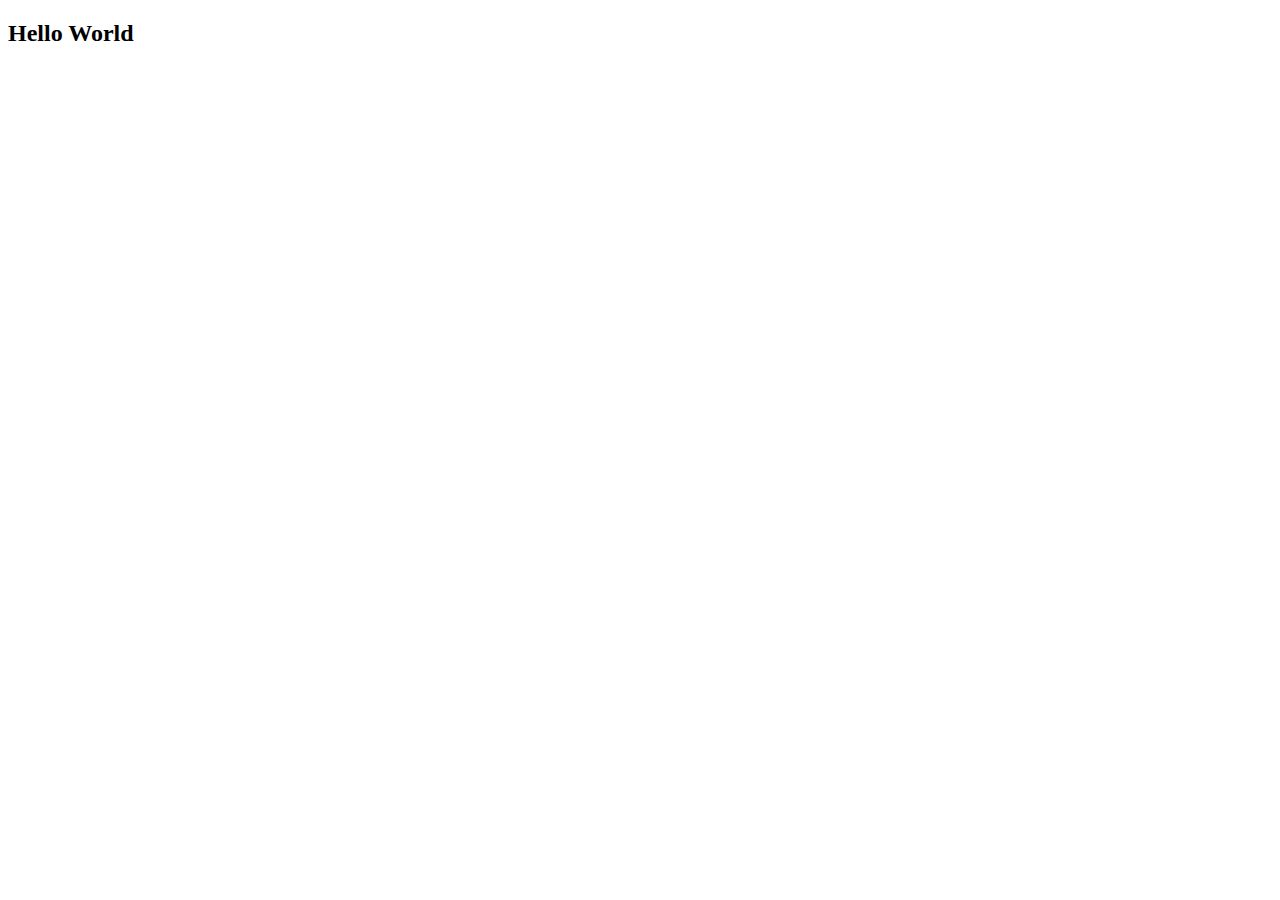
==== index.html @ e309567d "converting to one page" ====
<!DOCTYPE html>
<html lang="en">

<head>
    <meta charset="UTF-8" />
    <meta name="viewport" content="width=device-width, initial-scale=1.0" />
    <meta http-equiv="X-UA-Compatible" content="ie=edge" />
    <title>Go WebSocket Tutorial</title>
</head>

<body>
    <h2>Hello World</h2>

    <script>
        let socket = new WebSocket("wss://localhost:8080/ws");
        console.log("Attempting Connection...");

        socket.onopen = () => {
            console.log("Successfully Connected");
            socket.send("Hi From the Client!");
        };

        socket.onclose = event => {
            console.log("Socket Closed Connection: ", event);
        };

        socket.onerror = error => {
            console.log("Socket Error: ", error);
        };


    </script>
</body>

</html>
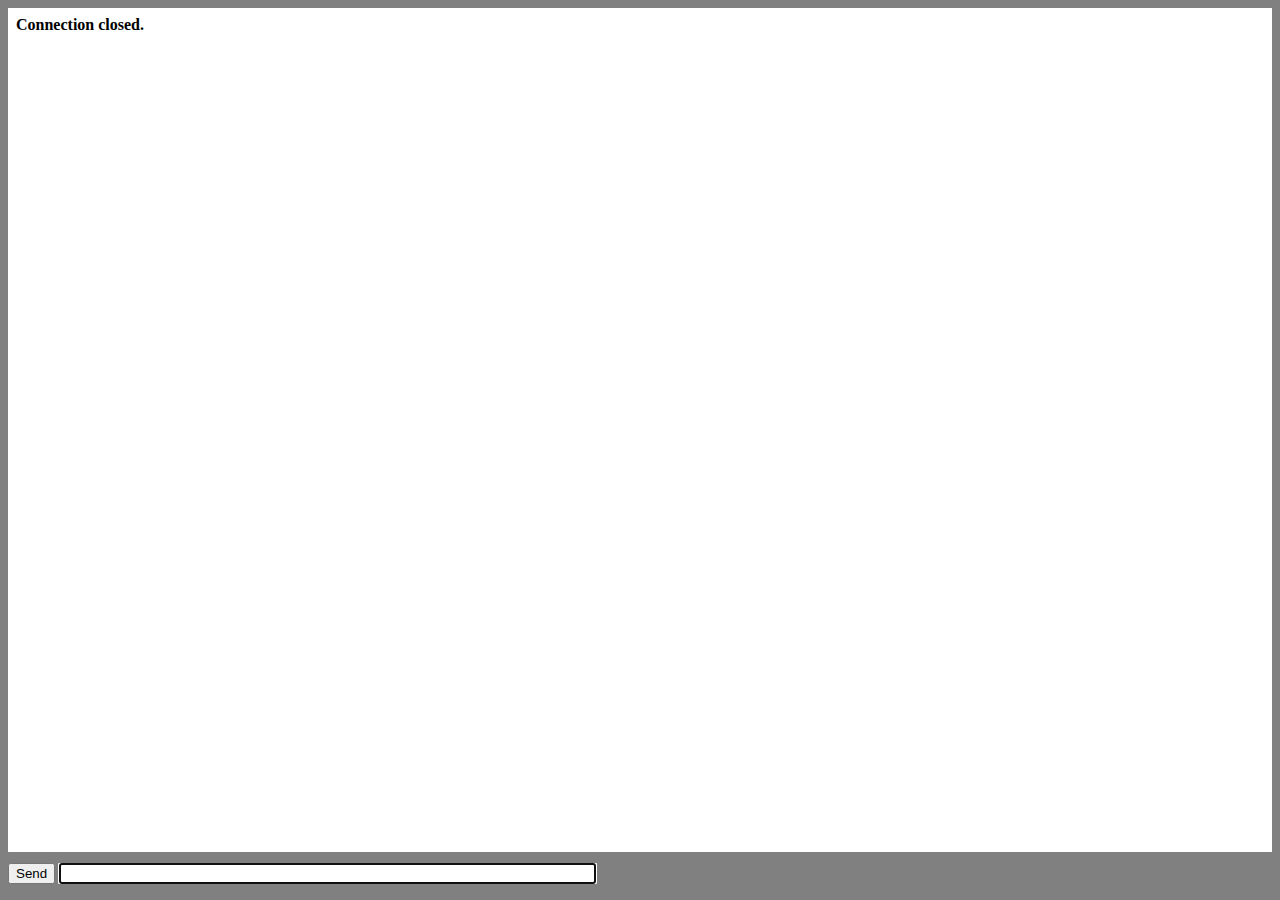
==== commit d06a377f: "feat: very basic online status" ====
--- a/index.html
+++ b/index.html
@@ -1,35 +1,98 @@
 <!DOCTYPE html>
 <html lang="en">
+<head>
+<title>Chat Example</title>
+<script type="text/javascript">
+window.onload = function () {
+    var conn;
+    var msg = document.getElementById("msg");
+    var log = document.getElementById("log");
 
-<head>
-    <meta charset="UTF-8" />
-    <meta name="viewport" content="width=device-width, initial-scale=1.0" />
-    <meta http-equiv="X-UA-Compatible" content="ie=edge" />
-    <title>Go WebSocket Tutorial</title>
+    function appendLog(item) {
+        var doScroll = log.scrollTop > log.scrollHeight - log.clientHeight - 1;
+        log.appendChild(item);
+        if (doScroll) {
+            log.scrollTop = log.scrollHeight - log.clientHeight;
+        }
+    }
+
+    document.getElementById("form").onsubmit = function () {
+        if (!conn) {
+            return false;
+        }
+        if (!msg.value) {
+            return false;
+        }
+        conn.send(msg.value);
+        msg.value = "";
+        return false;
+    };
+
+    if (window["WebSocket"]) {
+        conn = new WebSocket("ws://" + document.location.host + "/ws");
+        conn.onclose = function (evt) {
+            var item = document.createElement("div");
+            item.innerHTML = "<b>Connection closed.</b>";
+            appendLog(item);
+        };
+        conn.onmessage = function (evt) {
+            var messages = evt.data.split('\n');
+            for (var i = 0; i < messages.length; i++) {
+                var item = document.createElement("div");
+                item.innerText = messages[i];
+                appendLog(item);
+            }
+        };
+    } else {
+        var item = document.createElement("div");
+        item.innerHTML = "<b>Your browser does not support WebSockets.</b>";
+        appendLog(item);
+    }
+};
+</script>
+<style type="text/css">
+html {
+    overflow: hidden;
+}
+
+body {
+    overflow: hidden;
+    padding: 0;
+    margin: 0;
+    width: 100%;
+    height: 100%;
+    background: gray;
+}
+
+#log {
+    background: white;
+    margin: 0;
+    padding: 0.5em 0.5em 0.5em 0.5em;
+    position: absolute;
+    top: 0.5em;
+    left: 0.5em;
+    right: 0.5em;
+    bottom: 3em;
+    overflow: auto;
+}
+
+#form {
+    padding: 0 0.5em 0 0.5em;
+    margin: 0;
+    position: absolute;
+    bottom: 1em;
+    left: 0px;
+    width: 100%;
+    overflow: hidden;
+}
+
+</style>
 </head>
-
 <body>
-    <h2>Hello World</h2>
-
-    <script>
-        let socket = new WebSocket("wss://localhost:8080/ws");
-        console.log("Attempting Connection...");
-
-        socket.onopen = () => {
-            console.log("Successfully Connected");
-            socket.send("Hi From the Client!");
-        };
-
-        socket.onclose = event => {
-            console.log("Socket Closed Connection: ", event);
-        };
-
-        socket.onerror = error => {
-            console.log("Socket Error: ", error);
-        };
-
-
-    </script>
+<div id="log"></div>
+<form id="form">
+    <input type="submit" value="Send" />
+    <input type="text" id="msg" size="64" autofocus />
+</form>
 </body>
-
 </html>